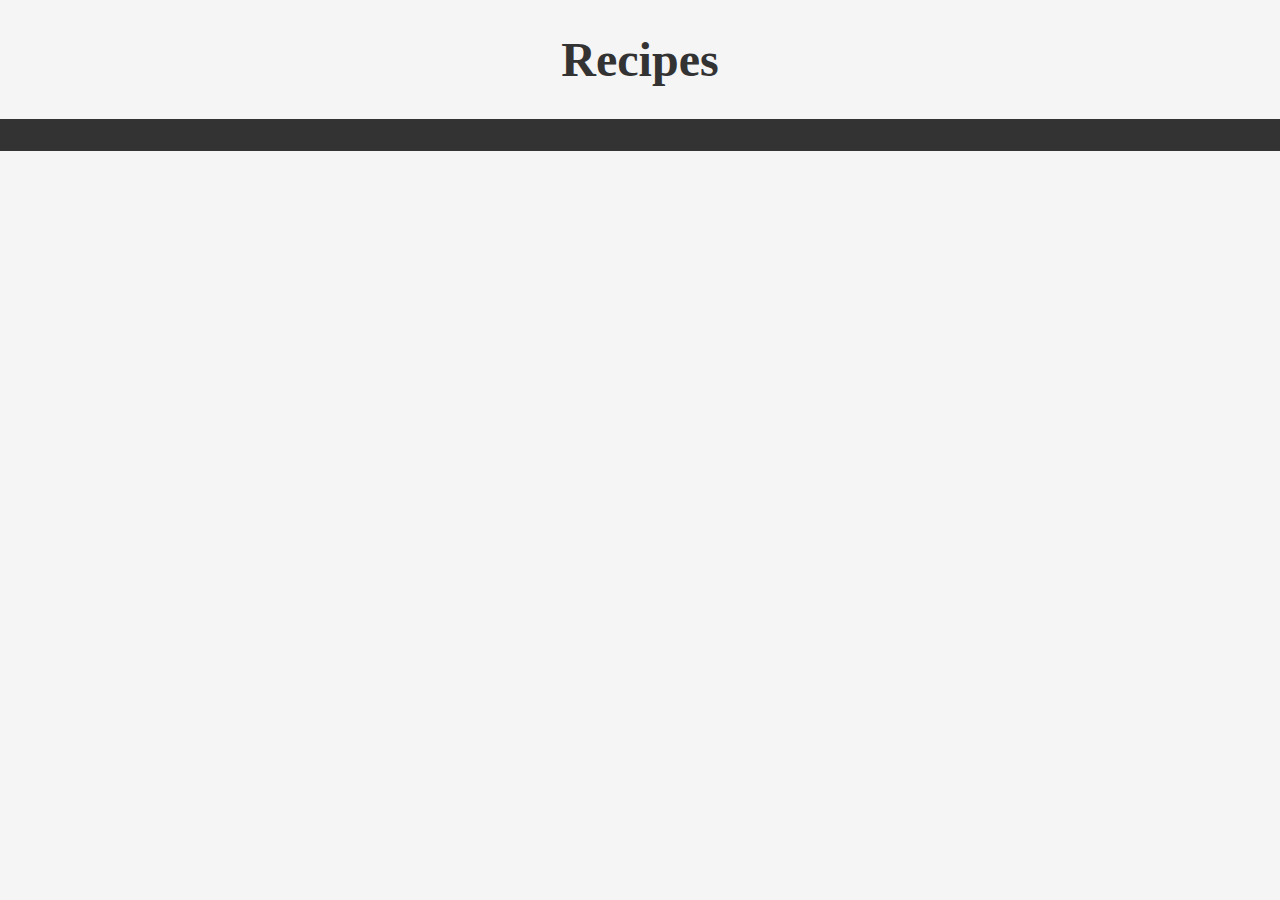
==== frontend/index.html @ 49a44a8a "Added frontend" ====
<!DOCTYPE html>
<html lang="en">
<head>
    <meta charset="UTF-8">
    <meta http-equiv="X-UA-Compatible" content="IE=edge">
    <meta name="viewport" content="width=device-width, initial-scale=1.0">
    <title>Tasy recipes</title>
    <link rel="stylesheet" href="style.css">
    <script src="app.js" defer></script>
</head>
<body>

    
    <h1>Recipes</h1>

    <nav>
        <ul id="recipe-list"></ul>
    </nav>



</body>
</html>
---- frontend/style.css ----
/* Reset default styles */
* {
    margin: 0;
    padding: 0;
    box-sizing: border-box;
  }
  
  /* Apply a background color to the entire page */
  body {
    background-color: #f5f5f5;
  }
  
  /* Style the header */
  h1 {
    font-size: 3rem;
    font-weight: bold;
    text-align: center;
    padding: 2rem;
    color: #333;
  }
  
  /* Style the navigation */
  nav {
    background-color: #333;
    padding: 1rem;
  }
  
  #recipe-list {
    display: flex;
    justify-content: center;
    list-style: none;
  }
  
  #recipe-list li {
    margin: 0 1rem;
  }
  
  #recipe-list li a {
    color: #fff;
    font-size: 1.2rem;
    text-decoration: none;
    transition: all 0.3s ease-in-out;
  }
  
  #recipe-list li a:hover {
    transform: scale(1.1);
  }
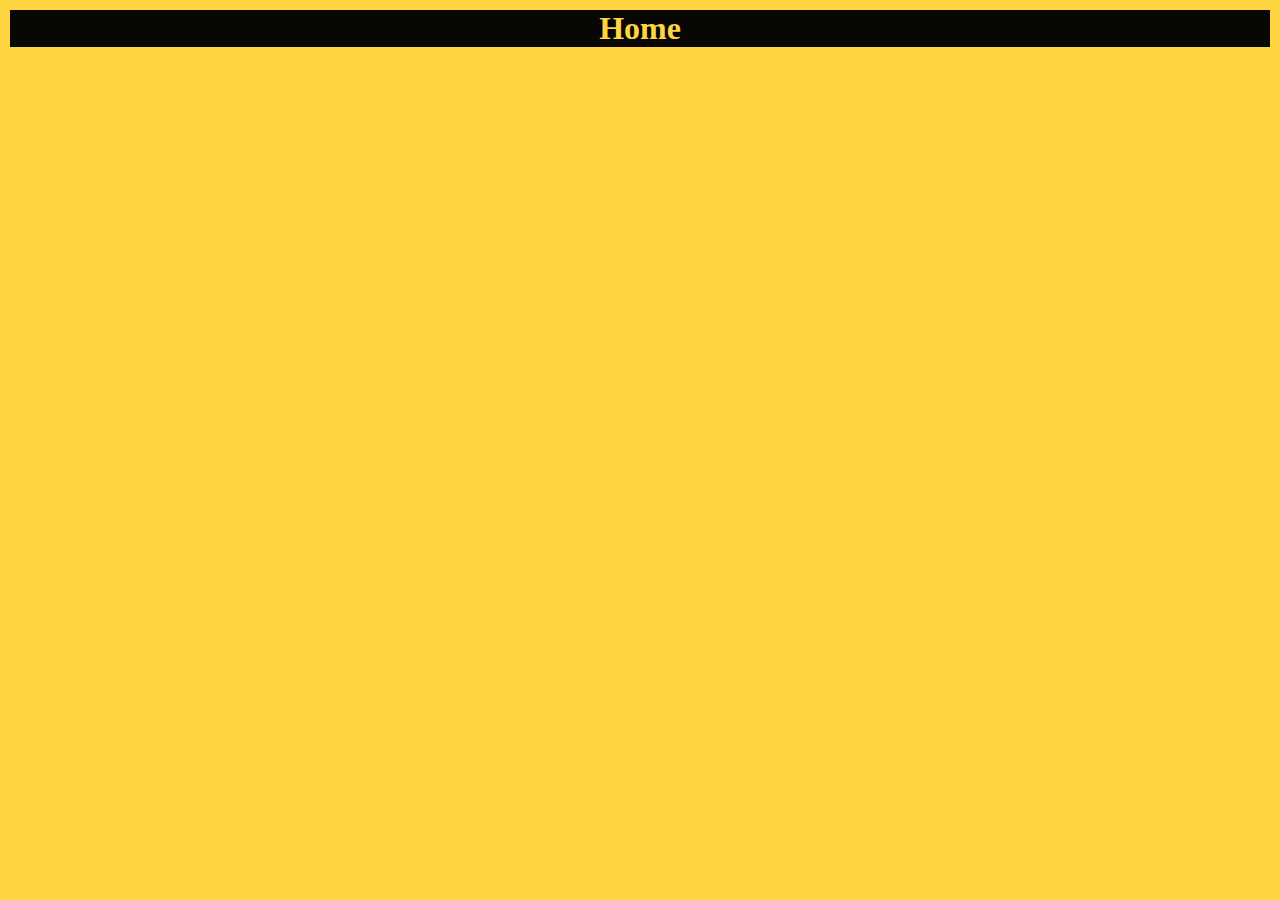
==== commit d8c10b14: "Finished landing page html/css/js" ====
--- a/frontend/index.html
+++ b/frontend/index.html
@@ -10,8 +10,10 @@
 </head>
 <body>
 
-    
-    <h1>Recipes</h1>
+    <header>
+        <h1>Home</h1>
+    </header>
+
 
     <nav>
         <ul id="recipe-list"></ul>
--- a/frontend/style.css
+++ b/frontend/style.css
@@ -1,49 +1,111 @@
-/* Reset default styles */
+/* Theme https://www.schemecolor.com/old-telephone.php  */
+
 * {
-    margin: 0;
-    padding: 0;
-    box-sizing: border-box;
-  }
+  text-decoration: none;
+  margin: 0;
+  padding: 0;
+  /* box-sizing: border-box; */
+}
+
+body {
+  /* background-image: url("img.jpg"); */
+  /* background-size: cover; */
+  /* background-repeat: no-repeat; */
+  background-color: #FED440;
+}
+
+header {
+  margin: 10px;
+  padding: 0;
+  background-color: #090703;
+  color: #FED440;
+  text-align: center;
+}
+
+
+nav img {
+  padding-left: 20px;
+  padding-right: 20px;
+  width: 100%;
+  height: 100%; 
+
+  border-top: 1px solid #FED440;
+
+  /* Ehm dont look to close on the aspect-ratio xD */
+
+
+}
+
+
+
+nav h2{
+
   
-  /* Apply a background color to the entire page */
-  body {
-    background-color: #f5f5f5;
-  }
+
+  border-bottom: 1px solid #FED440;
+  width: 100%;
+
+
+  color: #FED440;
+
+  font-size: 24px;
+
+  padding-left: 20px;
+  padding-right: 20px;
+  padding-top: 10px;
+  padding-bottom: 0px;
+}
+
+nav p{
+
+  color: #FED440;
+
+  padding: 10px;
+  padding-bottom: 15px ;
+  font-size: 16px;
+}
+
+nav {
+  display: flex;
+  /* flex-direction: row; */
+  padding: 10px;
+  justify-content: center;
+  align-items: center;
+
+
+}
+
+nav ul {
+  display: flex;
+  flex-wrap: wrap; 
+  /* gör så nya column skapas ifall rowen blir för lång */
+
+  justify-content: center;
+
+  /* margin: 20px; */
+
+  background-color: whie;
+
+}
+
+nav li {
+  background-color: #090703;
   
-  /* Style the header */
-  h1 {
-    font-size: 3rem;
-    font-weight: bold;
-    text-align: center;
-    padding: 2rem;
-    color: #333;
-  }
+  list-style: none;
+
+  margin: 5px;
+
+  display: flex;
+  align-items: center;
+  text-align: center;
+  flex-direction: column;
+  border: 5px solid black;
+
+  max-width: 300px;
   
-  /* Style the navigation */
-  nav {
-    background-color: #333;
-    padding: 1rem;
-  }
-  
-  #recipe-list {
-    display: flex;
-    justify-content: center;
-    list-style: none;
-  }
-  
-  #recipe-list li {
-    margin: 0 1rem;
-  }
-  
-  #recipe-list li a {
-    color: #fff;
-    font-size: 1.2rem;
-    text-decoration: none;
-    transition: all 0.3s ease-in-out;
-  }
-  
-  #recipe-list li a:hover {
-    transform: scale(1.1);
-  }
-  
-  +   
+
+
+}
+
+
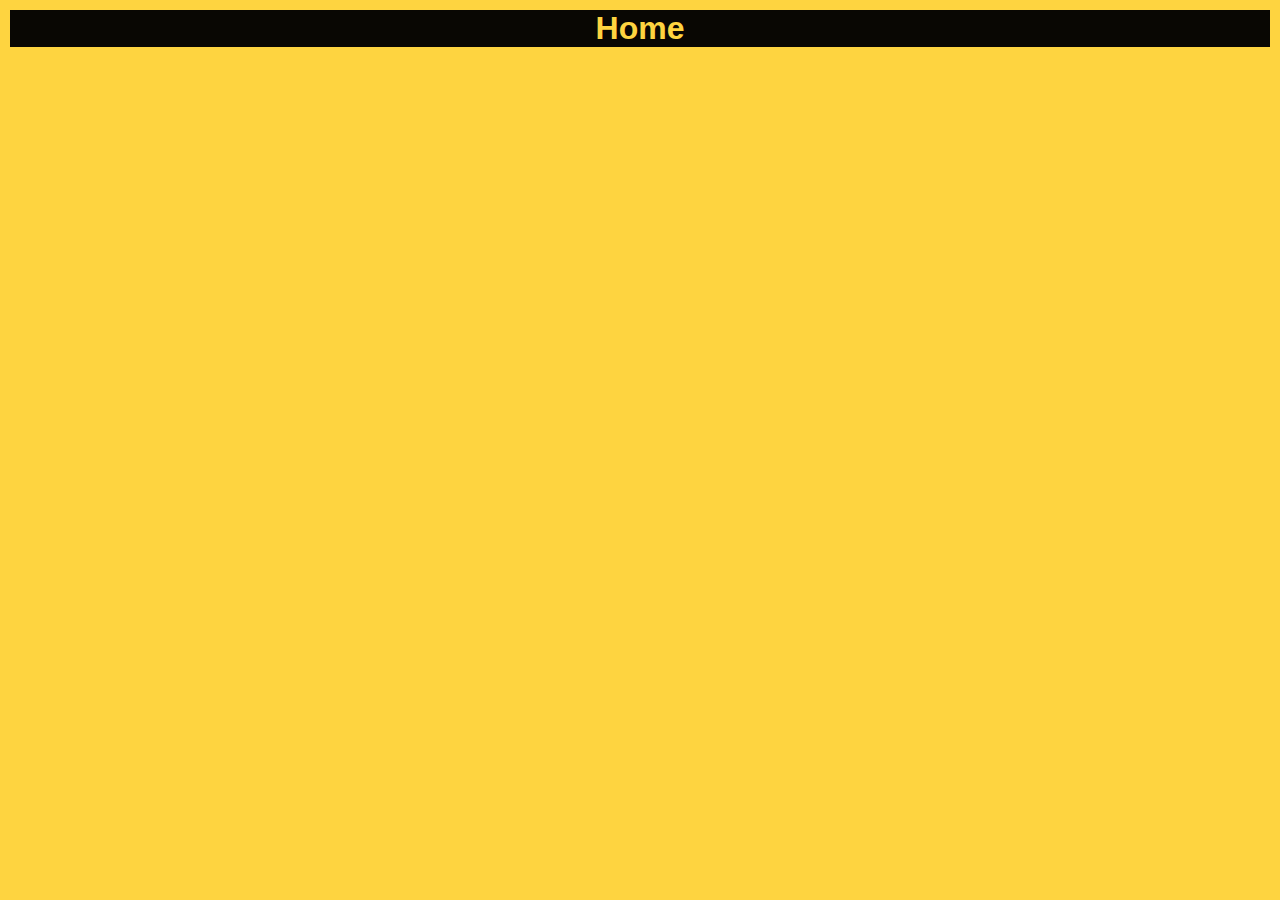
==== commit 5bb5812c: "Finished frontend, needs cleanup" ====
--- a/frontend/index.html
+++ b/frontend/index.html
@@ -5,8 +5,8 @@
     <meta http-equiv="X-UA-Compatible" content="IE=edge">
     <meta name="viewport" content="width=device-width, initial-scale=1.0">
     <title>Tasy recipes</title>
-    <link rel="stylesheet" href="style.css">
-    <script src="app.js" defer></script>
+    <link rel="stylesheet" href="index-style.css">
+    <script src="index-app.js" defer></script>
 </head>
 <body>
 
--- a/frontend/index-style.css
+++ b/frontend/index-style.css
@@ -0,0 +1,108 @@
+/* Theme https://www.schemecolor.com/old-telephone.php  */
+
+* {
+  text-decoration: none;
+  font-family: Arial;
+  margin: 0;
+  padding: 0;
+  /* box-sizing: border-box; */
+}
+
+body {
+  /* background-image: url("img.jpg"); */
+  /* background-size: cover; */
+  /* background-repeat: no-repeat; */
+  background-color: #FED440;
+}
+
+header {
+  margin: 10px;
+  padding: 0;
+  background-color: #090703;
+  color: #FED440;
+  text-align: center;
+}
+
+
+nav img {
+  padding-left: 20px;
+  padding-right: 20px;
+  width: 100%;
+  height: 100%; 
+
+  border-top: 1px solid #FED440;
+
+  /* Ehm dont look to close on the aspect-ratio xD */
+
+
+}
+
+
+
+nav h2{
+
+  border-bottom: 1px solid #FED440;
+  width: 100%;
+
+
+  color: #FED440;
+
+  font-size: 24px;
+
+  padding-left: 20px;
+  padding-right: 20px;
+  padding-top: 10px;
+  padding-bottom: 0px;
+}
+
+nav p{
+
+  color: #FED440;
+
+  padding: 10px;
+  padding-bottom: 15px ;
+  font-size: 16px;
+}
+
+nav {
+  display: flex;
+  /* flex-direction: row; */
+  padding: 10px;
+  justify-content: center;
+  align-items: center;
+
+
+}
+
+nav ul {
+  display: flex;
+  flex-wrap: wrap; 
+  /* gör så nya column skapas ifall rowen blir för lång */
+
+  justify-content: center;
+
+  /* margin: 20px; */
+
+}
+
+nav li {
+  background-color: #090703;
+  
+  list-style: none;
+
+  margin: 5px;
+
+  display: flex;
+  align-items: center;
+  text-align: center;
+  flex-direction: column;
+  border: 5px solid black;
+
+  max-width: 300px;
+  
+   
+
+
+}
+
+
